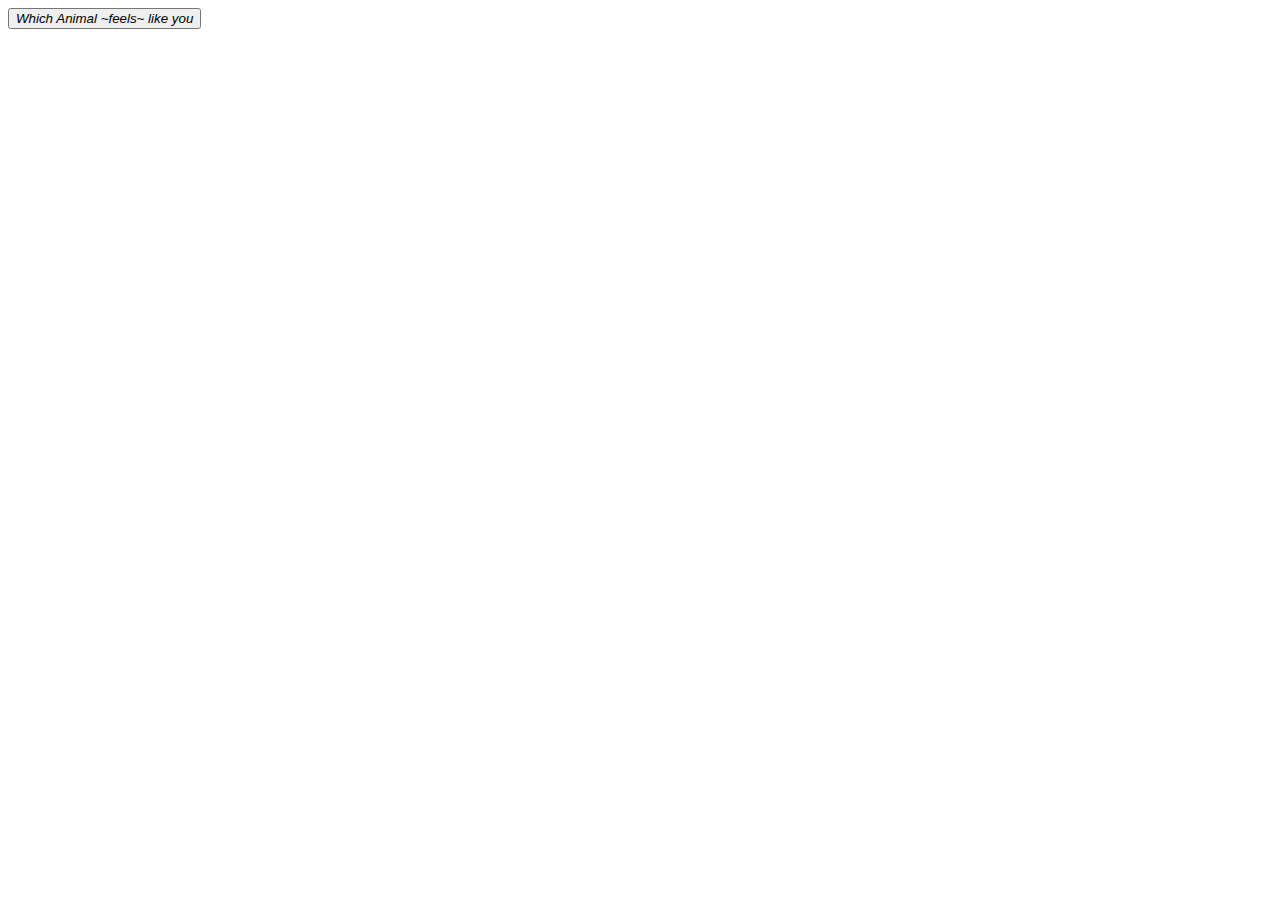
==== index.html @ 51b261ec "Initial commit: Added basic HTML structure with a button linking to the animal personality quiz." ====
<!DOCTYPE html>
<html lang="en">
<head>
    <meta charset="UTF-8">
    <meta name="viewport" content="width=device-width, initial-scale=1.0">
    <title>Personality Test</title>
</head>
<body>
    <a href="/animal-personality-quiz">
        <button><i>Which Animal ~feels~ like you</i></button>
    </a>
</body>
</html>
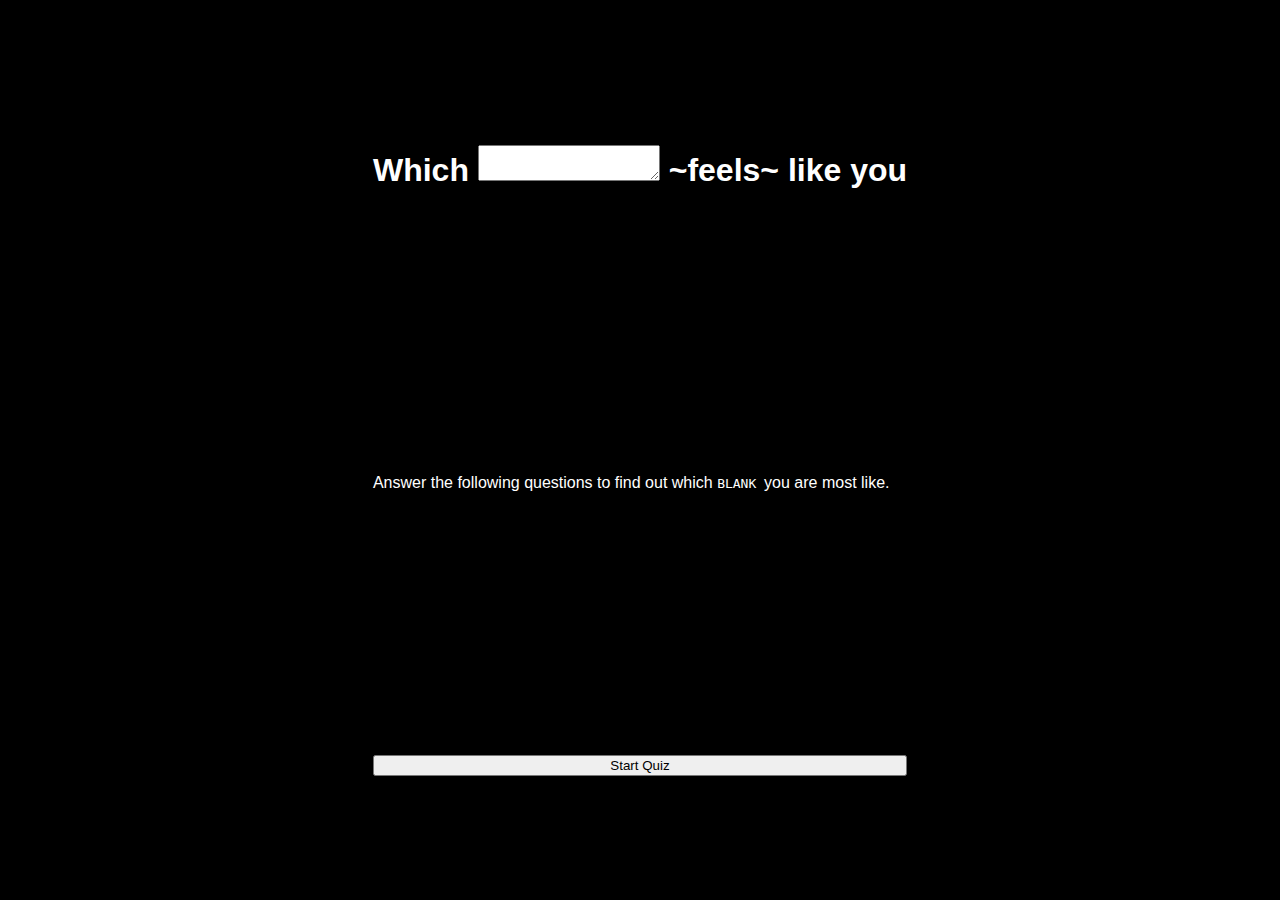
==== commit b7c0c1be: "Update quiz layout and styling: Modified HTML structure for the personality quiz, added a new CSS fi" ====
--- a/index.html
+++ b/index.html
@@ -3,11 +3,17 @@
 <head>
     <meta charset="UTF-8">
     <meta name="viewport" content="width=device-width, initial-scale=1.0">
-    <title>Personality Test</title>
+    <link rel="stylesheet" href="style.css">
+    <title>Personality Tests</title>
 </head>
 <body>
-    <a href="/animal-personality-quiz">
-        <button><i>Which Animal ~feels~ like you</i></button>
-    </a>
+
+    <div class="container">
+        <h1>Which <textarea class = "user_field">  </textarea> ~feels~ like you</h1>
+        <p>Answer the following questions to find out which 
+            <code class = "user_response" > BLANK </code> you are most like.</p>
+        <button>Start Quiz</button>
+    </div>
+
 </body>
 </html>--- a/style.css
+++ b/style.css
@@ -0,0 +1,15 @@
+body {
+    background-color: black;
+    font-family: Arial, sans-serif;
+    color: white;
+    margin: 0;
+    padding: 0;
+}
+
+.container
+{
+    display: grid;
+    justify-content: center;
+    align-items: center;
+    height: 100vh;
+}